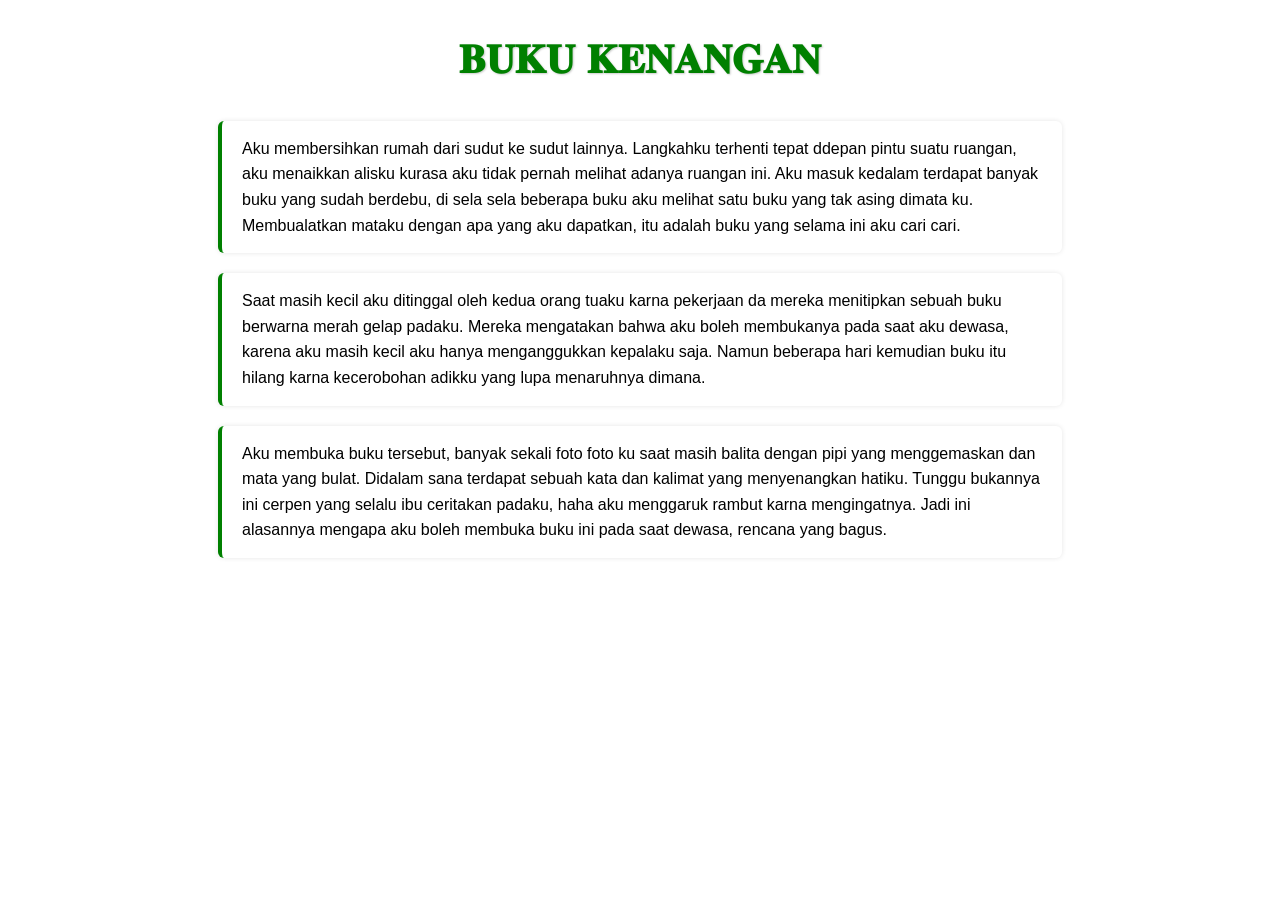
==== cerpen1.html @ 802f535c "Add files via upload" ====
<!DOCTYPE html>
<html lang="en">
<head>
  <meta charset="UTF-8">
  <meta name="viewport" content="width=device-width, initial-scale=1.0">
  <meta http-equiv="X-UA-Compatible" content="ie=edge">
  <link rel="stylesheet" href="styles.css">
  <title>𝐁𝐔𝐊𝐔 𝐊𝐄𝐍𝐀𝐍𝐆𝐀𝐍</title>
</head>
<body>
  
  <h1 class="cerpen"> 𝐁𝐔𝐊𝐔 𝐊𝐄𝐍𝐀𝐍𝐆𝐀𝐍</h1>
  <p class="cerpen-paragraf"> 
      Aku membersihkan rumah dari sudut ke sudut lainnya. Langkahku terhenti tepat ddepan pintu suatu ruangan, aku menaikkan alisku kurasa aku tidak pernah melihat adanya ruangan ini. Aku masuk kedalam terdapat banyak buku yang sudah berdebu, di sela sela beberapa buku aku melihat satu buku yang tak asing dimata ku. Membualatkan mataku dengan apa yang aku dapatkan, itu adalah buku yang selama ini aku cari cari. </p>

       <p class="cerpen-paragraf">Saat masih kecil aku ditinggal oleh kedua orang tuaku karna pekerjaan da mereka menitipkan sebuah buku berwarna merah gelap padaku. Mereka mengatakan bahwa aku boleh membukanya pada saat aku dewasa, karena aku masih kecil aku hanya menganggukkan kepalaku saja. Namun beberapa hari kemudian buku itu hilang karna kecerobohan adikku yang lupa menaruhnya dimana.</p>

        <p class="cerpen-paragraf">Aku membuka buku tersebut, banyak sekali foto foto ku saat masih balita dengan pipi yang menggemaskan dan mata yang bulat. Didalam sana terdapat sebuah kata dan kalimat yang menyenangkan hatiku. Tunggu bukannya ini cerpen yang selalu ibu ceritakan padaku, haha aku menggaruk rambut karna mengingatnya. Jadi ini alasannya mengapa aku boleh membuka buku ini pada saat dewasa, rencana yang bagus. </p>
  
</body>
</html>
---- styles.css ----
body{
  font-family: Sans-Serif;
  margin: 0;
  padding: 0;
  line-height: 1.6;
}

.container{
  width: 80%;
  margin: 0 auto;
  max-width: 1200px;
}

header{
  background-color: #444;
  color: #fff;
  padding: 1rem 0;
  
}

header .container{
  display: flex;
  justify-content: space-between;
  align-items: center;
}

header nav ul{
  list-style: none;
  display: flex;
  margin: 0;
  padding: 0;
}

header nav ul li{
  margin-left: 20px;
}

header nav a{
  color: white;
  text-decoration: none;
}

#hero{
  background-color: #f8f8f8;
  text-align: center;
  padding: 5rem 0;
}

#hero h2 {
  margin-bottom: 1rem;
}

.btn{
  background-color: #008000;
  color: #fff;
  padding: 10px 20px;
  text-decoration: none;
  border-radius:10px ;
}

.btn:hover{
  background-color: black;
  color: white;
}

section{
  padding: 4rem 0;
}

section h2 {
  margin-bottom:  2rem;
  width: 100%;
}

.projects {
  border: 1px solid #ddd
  padding: 20px;;
  margin-bottom: 20px;
  width: 30%;
}

.selengkapnya{
  background-color: pink;
  color: #fff;
  padding: 10px 20px;
  text-decoration: none;
  border-radius:10px ;
}

div .cerpen{
  border: 1px solid;
  padding: 10px;
  border-radius: 10px;
  margin-top: 10px;
}

.judul {
  text-align: center;
  background-color: brown;
  border: 1px solid;
  border-radius: 50px;
}


h1.cerpen {
  text-align: center;
  font-size: 2.5em;
  margin-bottom: 30px;
  color: green;
  text-shadow: 1px 1px 2px #ccc;
}

 .cerpen-paragraf{
  max-width: 800px;
  margin: 0 auto 20px auto;
  background-color: #fff;
  padding: 15px 20px;
  border-left: 4px solid green;
  box-shadow: 0 0 5px rgba(0,0,0,0.1);
  border-radius: 6px;
}

footer {
  background-color: #ddd;
  padding: 15px 0;
  text-align: center;
  font-size: 0.9em;
  margin-top: 40px;
}

footer .copyright {
  color: #555;
  font-style: italic;
}

#contact {
  background-color: #f9f3ee;
  padding: 40px 20px;
  text-align: center;
  border-top: 2px solid #8b0000;
  margin-top: 50px;
}

#contact .container {
  max-width: 600px;
  margin: 0 auto;
}

#contact h2 {
  font-size: 2em;
  margin-bottom: 20px;
  color: #8b0000;
}

#contact a {
  display: inline-block;
  color: #8b0000;
  font-weight: bold;
  text-decoration: none;
  font-size: 1.1em;
  padding: 10px 20px;
  border: 2px solid #8b0000;
  border-radius: 6px;
  transition: all 0.3s ease;
}

#contact a:hover {
  background-color: #8b0000;
  color: #fff;
}


#about {
  background-color: #f9f9f9;
  padding: 40px 0;
}

#about .container {
  width: 80%;
  max-width: 1200px;
  margin: 0 auto;
  font-family: Arial, sans-serif;
}

#about h2 {
  font-size: 36px;
  color: #333;
  text-align: center;
  margin-bottom: 20px;
}

#about p {
  font-size: 18px;
  color: #555;
  line-height: 1.6;
  margin-bottom: 20px;
}

#about p:last-child {
  margin-bottom: 0;
}

@media (max-width: 768px) {
  #about h2 {
    font-size: 28px;
  }

  #about p {
    font-size: 16px;
  }

  #about .container {
    width: 90%;
  }
}
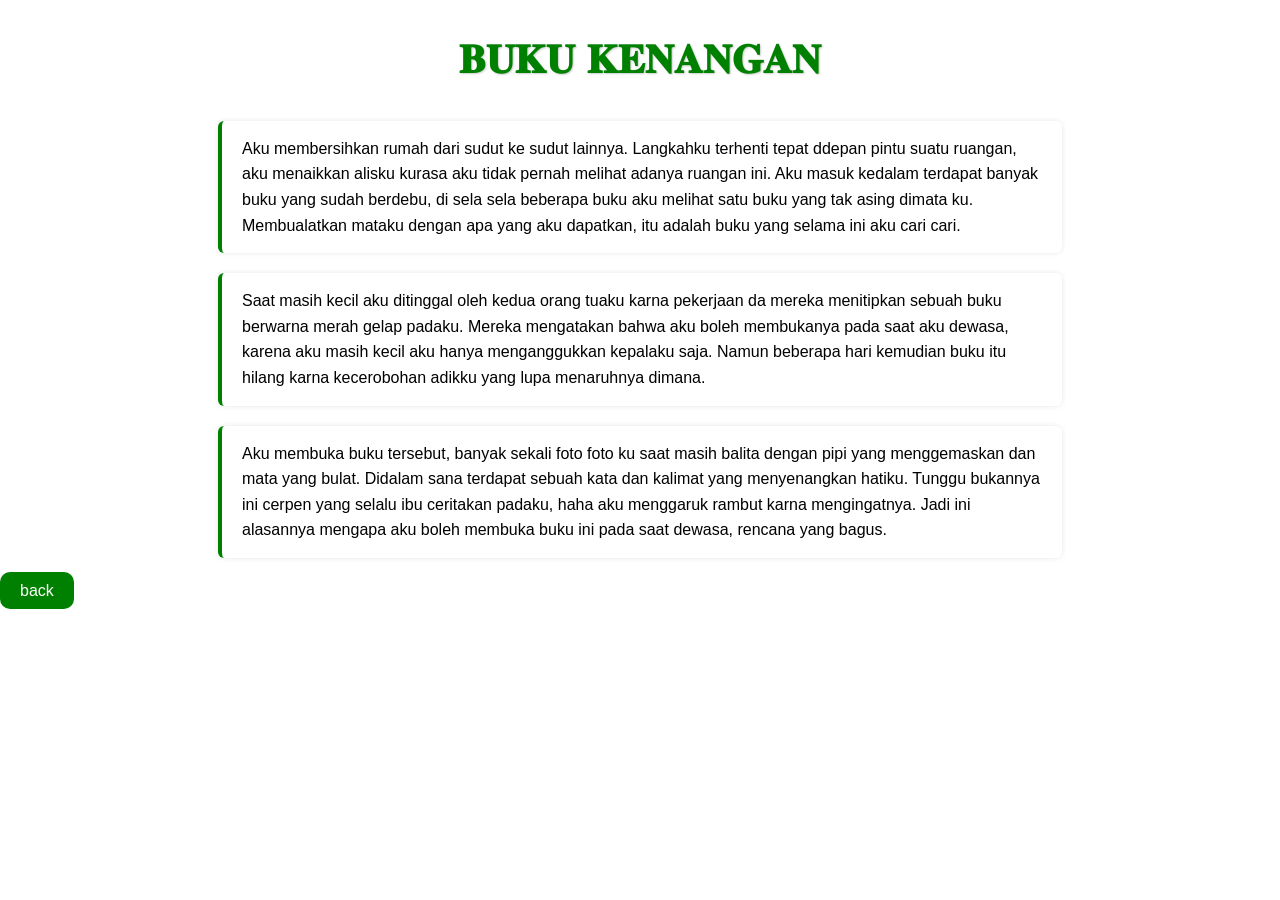
==== commit 64d0fa3b: "Add files via upload" ====
--- a/cerpen1.html
+++ b/cerpen1.html
@@ -16,6 +16,8 @@
        <p class="cerpen-paragraf">Saat masih kecil aku ditinggal oleh kedua orang tuaku karna pekerjaan da mereka menitipkan sebuah buku berwarna merah gelap padaku. Mereka mengatakan bahwa aku boleh membukanya pada saat aku dewasa, karena aku masih kecil aku hanya menganggukkan kepalaku saja. Namun beberapa hari kemudian buku itu hilang karna kecerobohan adikku yang lupa menaruhnya dimana.</p>
 
         <p class="cerpen-paragraf">Aku membuka buku tersebut, banyak sekali foto foto ku saat masih balita dengan pipi yang menggemaskan dan mata yang bulat. Didalam sana terdapat sebuah kata dan kalimat yang menyenangkan hatiku. Tunggu bukannya ini cerpen yang selalu ibu ceritakan padaku, haha aku menggaruk rambut karna mengingatnya. Jadi ini alasannya mengapa aku boleh membuka buku ini pada saat dewasa, rencana yang bagus. </p>
+        
+        <a href="index.html" class="btn-cerpen">back</a>
   
 </body>
 </html>
--- a/styles.css
+++ b/styles.css
@@ -14,7 +14,7 @@
 header{
   background-color: #444;
   color: #fff;
-  padding: 1rem 0;
+  padding: 1px;
   
 }
 
@@ -58,6 +58,15 @@
   border-radius:10px ;
 }
 
+.btn-cerpen{
+ background-color: #008000;
+  color: #fff;
+  padding: 10px 20px;
+  text-decoration: none;
+  border-radius:10px ;
+  margin: auto;
+}
+
 .btn:hover{
   background-color: black;
   color: white;
@@ -72,12 +81,14 @@
   width: 100%;
 }
 
-.projects {
+#projects {
   border: 1px solid #ddd
   padding: 20px;;
   margin-bottom: 20px;
-  width: 30%;
-}
+  width: 95%;
+}
+
+
 
 .selengkapnya{
   background-color: pink;
@@ -212,4 +223,23 @@
   #about .container {
     width: 90%;
   }
+}
+
+
+.navbar-gradient-animated {
+  background: linear-gradient(270deg, #00ff00, #0d6efd, #000000); /* Hijau, Biru, Hitam */
+  background-size: 600% 600%;
+  animation: gradientMove 10s ease infinite;
+}
+
+@keyframes gradientMove {
+  0% { background-position: 0% 50%; }
+  50% { background-position: 100% 50%; }
+  100% { background-position: 0% 50%; }
+}
+
+.navbar {
+  position: sticky;
+  top: 0;
+  z-index: 1050;
 }
